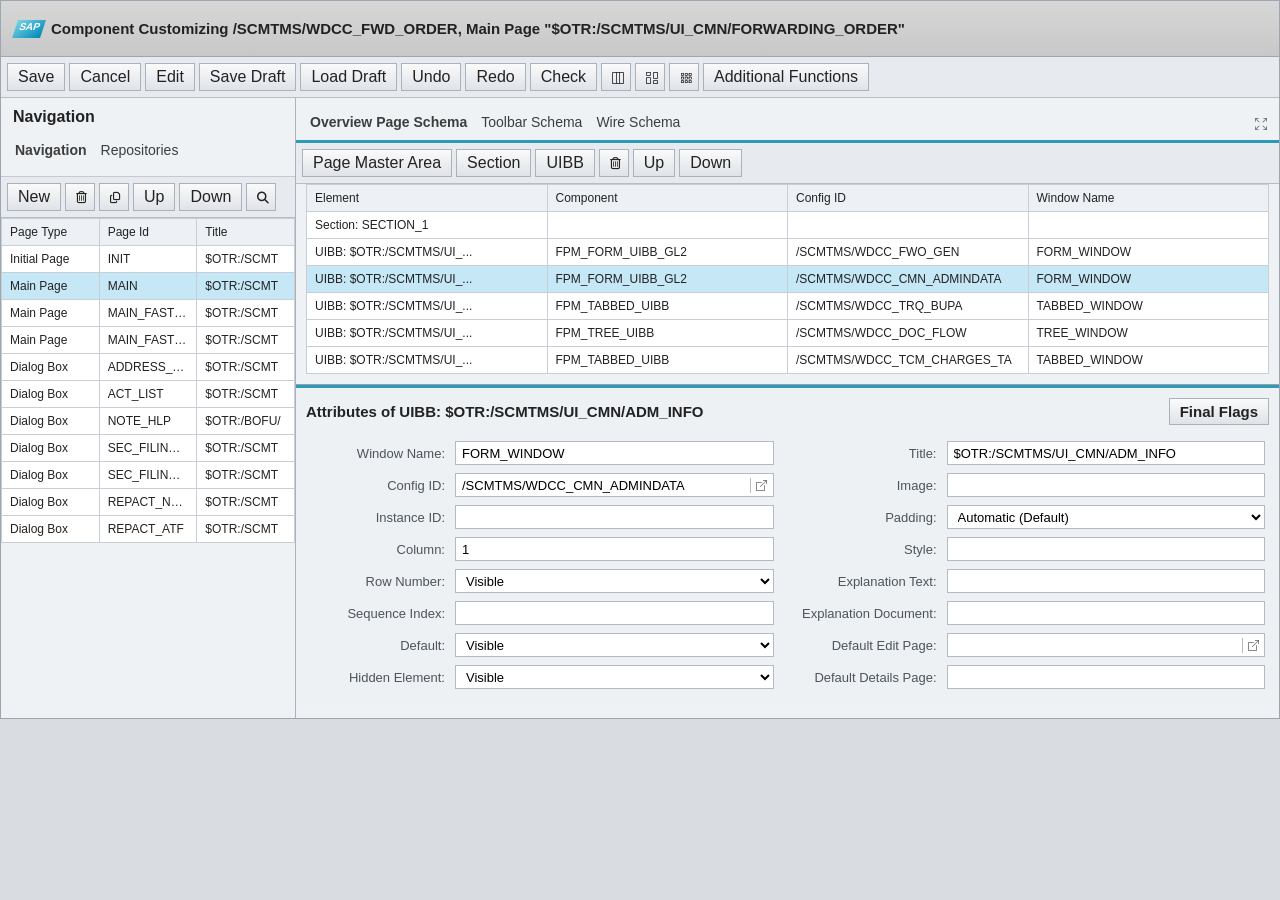
==== html/page-1/index1.html @ 20431aa9 "add page-1" ====
<!DOCTYPE html>
<html lang="en">
<head>
    <meta charset="UTF-8">
    <meta name="viewport" content="width=device-width, initial-scale=1.0" />
    <title>SAP Replica</title>
    <link rel="stylesheet" href="https://cdn.jsdelivr.net/npm/bootstrap-icons@1.11.3/font/bootstrap-icons.css">
    <link rel="stylesheet" href="https://cdnjs.cloudflare.com/ajax/libs/font-awesome/6.5.1/css/all.min.css">
    <link rel="stylesheet" href="tela_1.css">
</head>
<body>
    <div class="page">
        <header class="top-title">
            <div class="sap-logo">SAP</div>
            <div class="title-text">
                Component Customizing /SCMTMS/WDCC_FWD_ORDER, Main Page
                "$OTR:/SCMTMS/UI_CMN/FORWARDING_ORDER"
            </div>
        </header>

        <div class="main-toolbar">
            <button type="button">Save</button>
            <button type="button">Cancel</button>
            <button type="button" class="disabled">Edit</button>
            <button type="button" class="disabled">Save Draft</button>
            <button type="button" class="disabled">Load Draft</button>
            <button type="button" class="disabled">Undo</button>
            <button type="button" class="disabled">Redo</button>
            <button type="button">Check</button>
            <button type="button" class="icon-button"><i class="bi bi-layout-three-columns"></i></button>
            <button type="button" class="icon-button"><i class="bi bi-columns-gap"></i></button>
            <button type="button" class="icon-button"><i class="bi bi-grid-3x3-gap"></i></button>
            <button type="button">Additional Functions</button>
        </div>

        <div class="workspace">
            <aside class="sidebar panel">
                <div class="panel-header sidebar-header">
                    <h2>Navigation</h2>
                    <div class="sidebar-tabs">
                        <span class="tab active">Navigation</span>
                        <span class="tab">Repositories</span>
                    </div>
                </div>

                <div class="mini-toolbar">
                    <button type="button">New</button>
                    <button type="button" class="icon-button"><i class="fa-regular fa-trash-can"></i></button>
                    <button type="button" class="icon-button"><i class="fa-regular fa-copy"></i></button>
                    <button type="button" class="disabled">Up</button>
                    <button type="button">Down</button>
                    <button type="button" class="icon-button"><i class="fa-solid fa-magnifying-glass"></i></button>
                </div>

                <table class="nav-table">
                    <thead>
                        <tr>
                            <th>Page Type</th>
                            <th>Page Id</th>
                            <th>Title</th>
                        </tr>
                    </thead>
                    <tbody>
                        <tr>
                            <td contenteditable="true">Initial Page</td>
                            <td contenteditable="true">INIT</td>
                            <td contenteditable="true">$OTR:/SCMT</td>
                        </tr>
                        <tr class="selected">
                            <td contenteditable="true">Main Page</td>
                            <td contenteditable="true">MAIN</td>
                            <td contenteditable="true">$OTR:/SCMT</td>
                        </tr>
                        <tr>
                            <td contenteditable="true">Main Page</td>
                            <td contenteditable="true">MAIN_FAST_EI</td>
                            <td contenteditable="true">$OTR:/SCMT</td>
                        </tr>
                        <tr>
                            <td contenteditable="true">Main Page</td>
                            <td contenteditable="true">MAIN_FAST_EI</td>
                            <td contenteditable="true">$OTR:/SCMT</td>
                        </tr>
                        <tr>
                            <td contenteditable="true">Dialog Box</td>
                            <td contenteditable="true">ADDRESS_DE</td>
                            <td contenteditable="true">$OTR:/SCMT</td>
                        </tr>
                        <tr>
                            <td contenteditable="true">Dialog Box</td>
                            <td contenteditable="true">ACT_LIST</td>
                            <td contenteditable="true">$OTR:/SCMT</td>
                        </tr>
                        <tr>
                            <td contenteditable="true">Dialog Box</td>
                            <td contenteditable="true">NOTE_HLP</td>
                            <td contenteditable="true">$OTR:/BOFU/</td>
                        </tr>
                        <tr>
                            <td contenteditable="true">Dialog Box</td>
                            <td contenteditable="true">SEC_FILING_R</td>
                            <td contenteditable="true">$OTR:/SCMT</td>
                        </tr>
                        <tr>
                            <td contenteditable="true">Dialog Box</td>
                            <td contenteditable="true">SEC_FILING_C</td>
                            <td contenteditable="true">$OTR:/SCMT</td>
                        </tr>
                        <tr>
                            <td contenteditable="true">Dialog Box</td>
                            <td contenteditable="true">REPACT_NOTI</td>
                            <td contenteditable="true">$OTR:/SCMT</td>
                        </tr>
                        <tr>
                            <td contenteditable="true">Dialog Box</td>
                            <td contenteditable="true">REPACT_ATF</td>
                            <td contenteditable="true">$OTR:/SCMT</td>
                        </tr>
                    </tbody>
                </table>
            </aside>

            <main class="content panel">
                <div class="panel-header content-header">
                    <div class="schema-tabs">
                        <span class="tab active">Overview Page Schema</span>
                        <span class="tab">Toolbar Schema</span>
                        <span class="tab">Wire Schema</span>
                    </div>
                    <span class="header-icon"><i class="bi bi-arrows-fullscreen"></i></span>
                </div>

                <div class="mini-toolbar content-toolbar">
                    <button type="button">Page Master Area</button>
                    <button type="button">Section</button>
                    <button type="button">UIBB</button>
                    <button type="button" class="icon-button"><i class="fa-regular fa-trash-can"></i></button>
                    <button type="button">Up</button>
                    <button type="button">Down</button>
                </div>

                <div class="grid-wrap">
                    <table class="main-grid">
                        <thead>
                            <tr>
                                <th>Element</th>
                                <th>Component</th>
                                <th>Config ID</th>
                                <th>Window Name</th>
                            </tr>
                        </thead>
                        <tbody>
                            <tr>
                                <td contenteditable="true">Section: SECTION_1</td>
                                <td contenteditable="true"></td>
                                <td contenteditable="true"></td>
                                <td contenteditable="true"></td>
                            </tr>
                            <tr>
                                <td contenteditable="true">UIBB: $OTR:/SCMTMS/UI_...</td>
                                <td contenteditable="true">FPM_FORM_UIBB_GL2</td>
                                <td contenteditable="true">/SCMTMS/WDCC_FWO_GEN</td>
                                <td contenteditable="true">FORM_WINDOW</td>
                            </tr>
                            <tr class="selected">
                                <td contenteditable="true">UIBB: $OTR:/SCMTMS/UI_...</td>
                                <td contenteditable="true">FPM_FORM_UIBB_GL2</td>
                                <td contenteditable="true">/SCMTMS/WDCC_CMN_ADMINDATA</td>
                                <td contenteditable="true">FORM_WINDOW</td>
                            </tr>
                            <tr>
                                <td contenteditable="true">UIBB: $OTR:/SCMTMS/UI_...</td>
                                <td contenteditable="true">FPM_TABBED_UIBB</td>
                                <td contenteditable="true">/SCMTMS/WDCC_TRQ_BUPA</td>
                                <td contenteditable="true">TABBED_WINDOW</td>
                            </tr>
                            <tr>
                                <td contenteditable="true">UIBB: $OTR:/SCMTMS/UI_...</td>
                                <td contenteditable="true">FPM_TREE_UIBB</td>
                                <td contenteditable="true">/SCMTMS/WDCC_DOC_FLOW</td>
                                <td contenteditable="true">TREE_WINDOW</td>
                            </tr>
                            <tr>
                                <td contenteditable="true">UIBB: $OTR:/SCMTMS/UI_...</td>
                                <td contenteditable="true">FPM_TABBED_UIBB</td>
                                <td contenteditable="true">/SCMTMS/WDCC_TCM_CHARGES_TA</td>
                                <td contenteditable="true">TABBED_WINDOW</td>
                            </tr>
                        </tbody>
                    </table>
                </div>

                <section class="details">
                    <div class="details-title">
                        Attributes of UIBB: $OTR:/SCMTMS/UI_CMN/ADM_INFO
                        <button type="button" class="flag-button">Final Flags</button>
                    </div>

                    <div class="details-body">
                        <div class="form-column">
                            <label>Window Name:</label>
                            <input type="text" value="FORM_WINDOW">

                            <label>Config ID:</label>
                            <div class="input-with-icon">
                                <input type="text" value="/SCMTMS/WDCC_CMN_ADMINDATA">
                                <span><i class="bi bi-box-arrow-up-right"></i></span>
                            </div>

                            <label>Instance ID:</label>
                            <input type="text" value="">

                            <label>Column:</label>
                            <input type="text" value="1">

                            <label>Row Number:</label>
                            <select class="wide-select">
                                <option>Visible</option>
                                <option>Hidden and Excluded from Event Loop</option>
                                <option>Hidden but Processed in Event Loop (Technical)</option>
                            </select>

                            <label>Sequence Index:</label>
                            <input type="text" value="">

                            <label>Default:</label>
                            <select>
                                <option>Visible</option>
                            </select>

                            <label>Hidden Element:</label>
                            <select>
                                <option>Visible</option>
                            </select>
                        </div>

                        <div class="form-column">
                            <label>Title:</label>
                            <input type="text" value="$OTR:/SCMTMS/UI_CMN/ADM_INFO">

                            <label>Image:</label>
                            <input type="text" value="">

                            <label>Padding:</label>
                            <select>
                                <option>Automatic (Default)</option>
                            </select>

                            <label>Style:</label>
                            <input type="text" value="">

                            <label>Explanation Text:</label>
                            <input type="text" value="">

                            <label>Explanation Document:</label>
                            <input type="text" value="">

                            <label>Default Edit Page:</label>
                            <div class="input-with-icon">
                                <input type="text" value="">
                                <span><i class="bi bi-box-arrow-up-right"></i></span>
                            </div>

                            <label>Default Details Page:</label>
                            <input type="text" value="">
                        </div>
                    </div>
                </section>
            </main>
        </div>
    </div>
</body>
</html>
---- html/page-1/tela_1.css ----
* {
    box-sizing: border-box;
}

body {
    margin: 0;
    font-family: Arial, sans-serif;
    background: #d9dde2;
    color: #222;
}

button,
input,
select {
    font: inherit;
}

.page {
    width: 1268px;
    margin: 0 auto;
    background: #e9edf1;
    border: 1px solid #9ea7b0;
}

.top-title {
    display: flex;
    align-items: center;
    gap: 8px;
    height: 56px;
    padding: 10px 14px;
    background: linear-gradient(#d7d7d7, #c8c8c8);
    border-bottom: 1px solid #9ea7b0;
}

.sap-logo {
    width: 28px;
    height: 18px;
    padding-top: 1px;
    background: linear-gradient(135deg, #79d3e6, #0088b5);
    color: #fff;
    font-size: 10px;
    font-weight: bold;
    text-align: center;
    transform: skew(-18deg);
}

.title-text {
    font-size: 15px;
    font-weight: bold;
}

.main-toolbar,
.mini-toolbar {
    display: flex;
    align-items: center;
    gap: 4px;
    padding: 6px;
    background: #e7eaee;
    border-bottom: 1px solid #b6bdc5;
}

.main-toolbar button,
.mini-toolbar button,
.flag-button {
    min-height: 26px;
    padding: 4px 10px;
    border: 1px solid #aab2ba;
    background: linear-gradient(#fafafa, #dfe3e8);
    color: #222;
    cursor: default;
    transition: background 0.15s ease, transform 0.08s ease, border-color 0.15s ease;
}

.main-toolbar button:hover,
.mini-toolbar button:hover,
.flag-button:hover {
    background: linear-gradient(#ffffff, #d4dde6);
    border-color: #7f95a8;
}

.main-toolbar button:active,
.mini-toolbar button:active,
.flag-button:active {
    transform: translateY(1px);
    background: linear-gradient(#d7dde5, #f7f9fb);
}

.icon-button {
    width: 30px;
    padding: 4px 0;
}

.icon-button i,
.header-icon i {
    font-size: 12px;
}

.disabled {
    color: #90979f;
    background: linear-gradient(#f6f6f6, #e8ebef);
}

.disabled:hover,
.disabled:active {
    background: linear-gradient(#f6f6f6, #e8ebef);
    border-color: #aab2ba;
    transform: none;
}

.workspace {
    display: flex;
    min-height: 620px;
}

.panel {
    background: #eef2f5;
}

.sidebar {
    width: 295px;
    border-right: 1px solid #aab2ba;
}

.content {
    flex: 1;
}

.panel-header {
    display: flex;
    align-items: center;
    justify-content: space-between;
    padding: 10px 12px 0;
}

.panel-header h2 {
    margin: 0;
    font-size: 16px;
}

.sidebar-tabs,
.schema-tabs {
    display: flex;
    gap: 10px;
}

.tab {
    padding: 8px 2px 10px;
    font-size: 14px;
    color: #3d3d3d;
}

.tab.active {
    font-weight: bold;
}

.sidebar-header {
    display: block;
    padding-bottom: 8px;
    border-bottom: 1px solid #c3cad1;
}

.sidebar-header h2 {
    margin-bottom: 8px;
}

.content-header {
    padding-top: 8px;
    border-bottom: 3px solid #2c99b7;
}

.header-icon {
    font-size: 18px;
    color: #626a72;
}

.nav-table,
.main-grid {
    width: 100%;
    border-collapse: collapse;
    table-layout: fixed;
    font-size: 12px;
    background: #fff;
}

.nav-table th,
.nav-table td,
.main-grid th,
.main-grid td {
    padding: 6px 8px;
    border: 1px solid #c7ced6;
    text-align: left;
    white-space: nowrap;
    overflow: hidden;
    text-overflow: ellipsis;
}

.nav-table td[contenteditable="true"],
.main-grid td[contenteditable="true"] {
    cursor: text;
}

.nav-table td[contenteditable="true"]:focus,
.main-grid td[contenteditable="true"]:focus {
    background: #fff7cf;
    outline: 1px solid #d1a600;
}

.nav-table thead th,
.main-grid thead th {
    background: #edf1f5;
    font-weight: normal;
}

.selected td {
    background: #c6e7f6;
}

.grid-wrap {
    padding: 0 10px 10px;
    background: #eef2f5;
}

.details {
    border-top: 1px solid #97a0a8;
    background: #edf1f4;
}

.details-title {
    display: flex;
    align-items: center;
    justify-content: space-between;
    padding: 10px 10px 8px;
    font-size: 15px;
    font-weight: bold;
    border-top: 3px solid #2c99b7;
}

.details-body {
    display: flex;
    gap: 28px;
    padding: 8px 14px 14px;
}

.form-column {
    flex: 1;
    display: grid;
    grid-template-columns: 135px 1fr;
    gap: 8px 10px;
    align-items: center;
    font-size: 13px;
}

.form-column label {
    text-align: right;
    color: #4c545c;
}

input,
select,
.input-with-icon {
    width: 100%;
    height: 24px;
    border: 1px solid #b2bac3;
    background: #fff;
}

input,
select {
    padding: 2px 6px;
}

input:focus,
select:focus {
    outline: 1px solid #2c99b7;
    border-color: #2c99b7;
}

.input-with-icon {
    display: flex;
    align-items: center;
}

.input-with-icon input {
    border: 0;
    height: 22px;
}

.input-with-icon span {
    width: 24px;
    text-align: center;
    border-left: 1px solid #b2bac3;
    color: #666;
}

.input-with-icon span i {
    font-size: 11px;
}

.wide-select {
    min-width: 290px;
}

@media (max-width: 1280px) {
    .page {
        width: 100%;
    }

    .workspace {
        overflow-x: auto;
    }
}
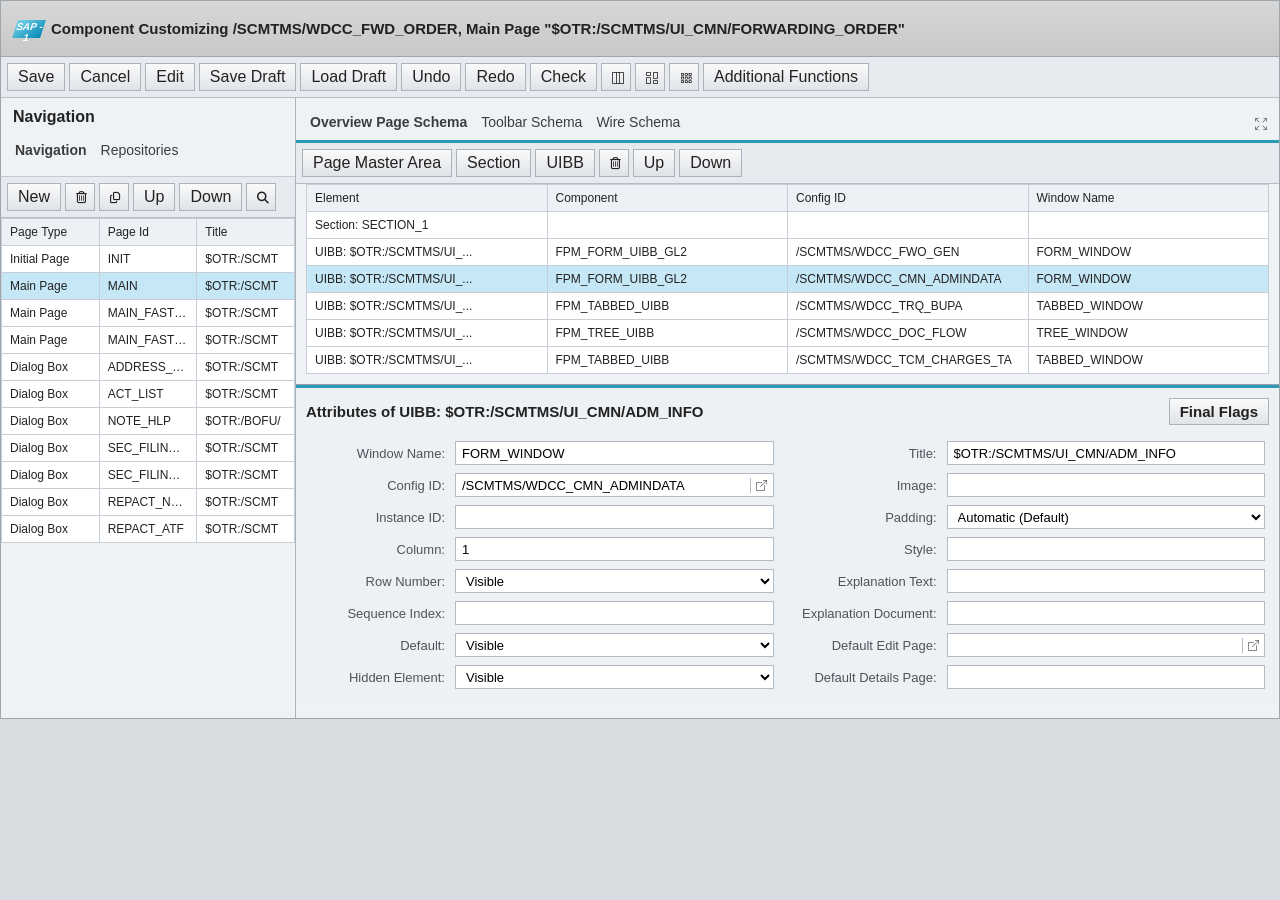
==== commit 6688b6ff: "mudanca titulo" ====
--- a/html/page-1/index1.html
+++ b/html/page-1/index1.html
@@ -11,7 +11,7 @@
 <body>
     <div class="page">
         <header class="top-title">
-            <div class="sap-logo">SAP</div>
+            <div class="sap-logo">SAP - 1</div>
             <div class="title-text">
                 Component Customizing /SCMTMS/WDCC_FWD_ORDER, Main Page
                 "$OTR:/SCMTMS/UI_CMN/FORWARDING_ORDER"
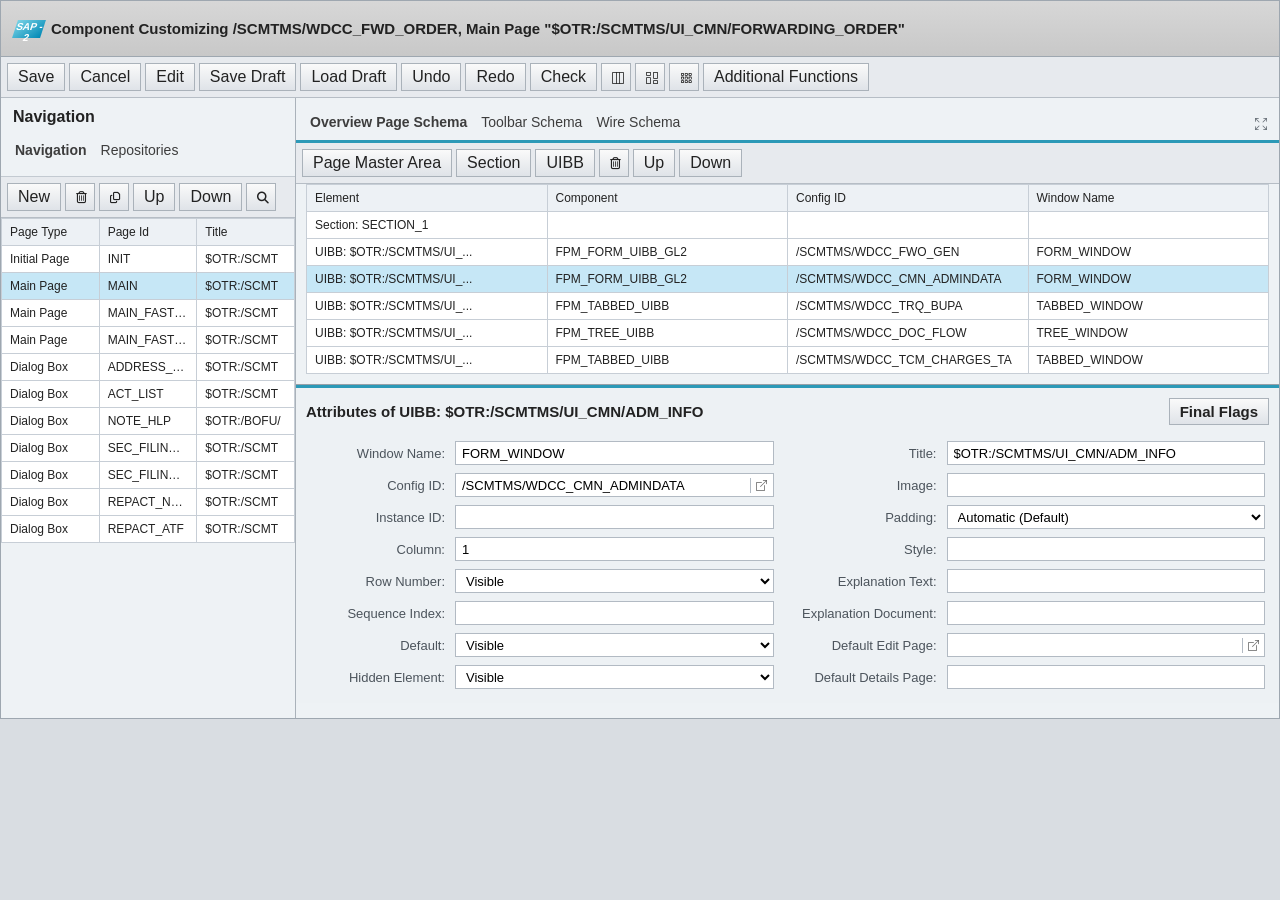
==== commit cc554595: "mudança de titulo novo" ====
--- a/html/page-1/index1.html
+++ b/html/page-1/index1.html
@@ -11,7 +11,7 @@
 <body>
     <div class="page">
         <header class="top-title">
-            <div class="sap-logo">SAP - 1</div>
+            <div class="sap-logo">SAP - 2</div>
             <div class="title-text">
                 Component Customizing /SCMTMS/WDCC_FWD_ORDER, Main Page
                 "$OTR:/SCMTMS/UI_CMN/FORWARDING_ORDER"
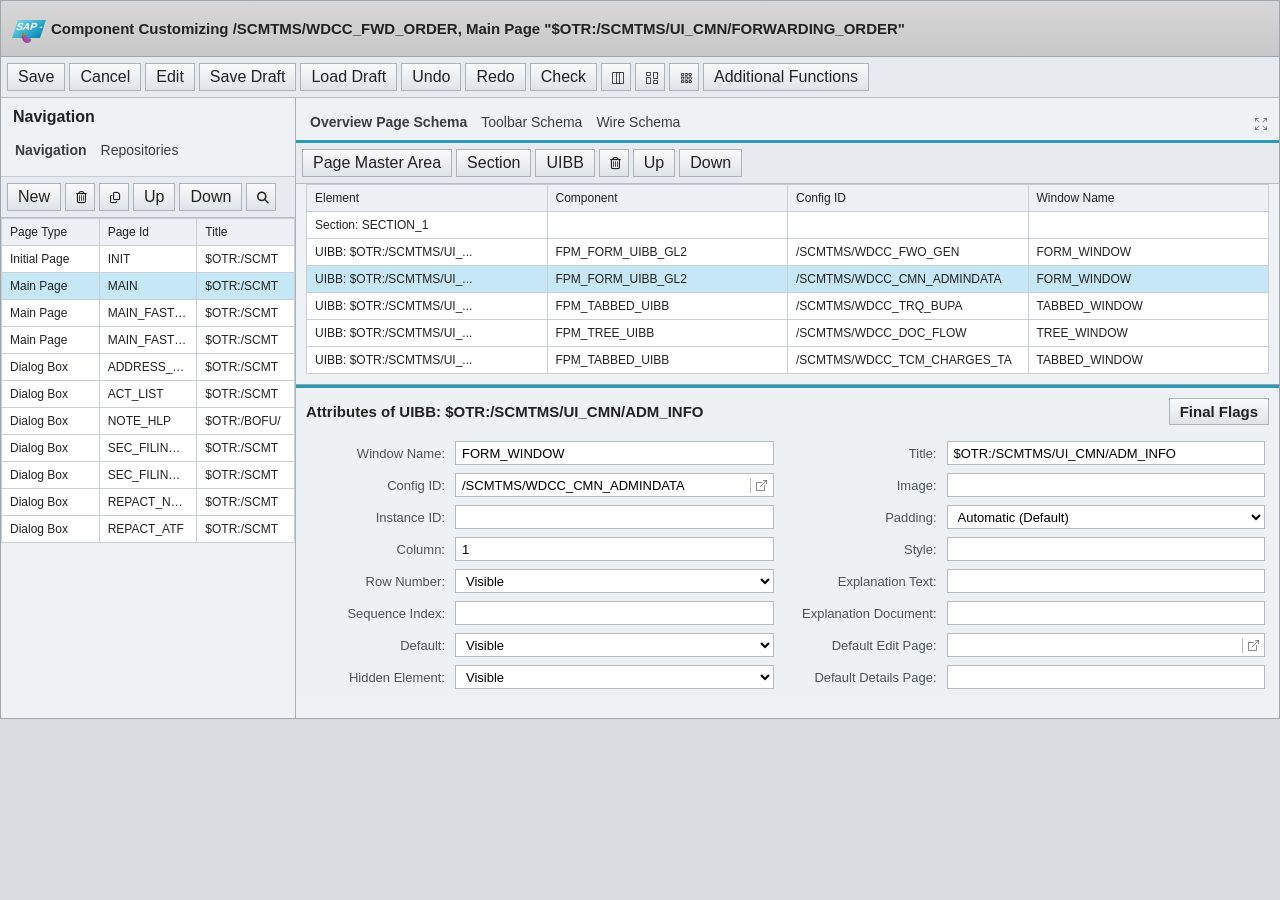
==== commit e7ee260b: "emoji add" ====
--- a/html/page-1/index1.html
+++ b/html/page-1/index1.html
@@ -11,7 +11,7 @@
 <body>
     <div class="page">
         <header class="top-title">
-            <div class="sap-logo">SAP - 2</div>
+            <div class="sap-logo">SAP - 🍆</div>
             <div class="title-text">
                 Component Customizing /SCMTMS/WDCC_FWD_ORDER, Main Page
                 "$OTR:/SCMTMS/UI_CMN/FORWARDING_ORDER"
